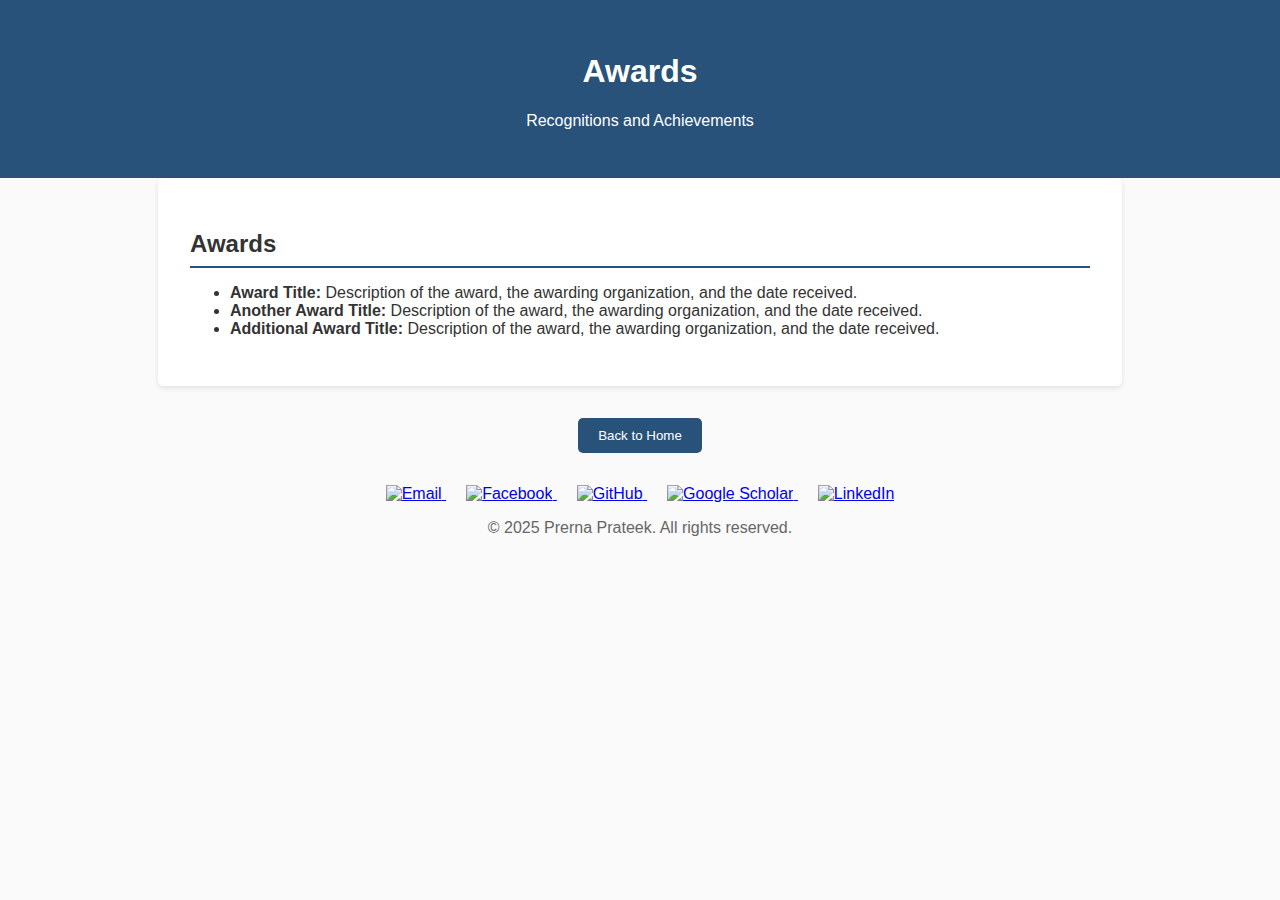
==== awards.html @ 898663f3 "put content in separate pages" ====
<!DOCTYPE html>
<html lang="en">
<head>
  <meta charset="UTF-8">
  <meta name="viewport" content="width=device-width, initial-scale=1.0">
  <title>Awards</title>
  <style>
    body {
      font-family: Arial, sans-serif;
      margin: 0;
      padding: 0;
      background-color: #fafafa;
      color: #333;
    }
    header {
      background-color: #28527a;
      color: #ffffff;
      text-align: center;
      padding: 2rem;
    }
    section {
      margin: 0 auto;
      max-width: 900px;
      padding: 2rem;
      background-color: #ffffff;
      border-radius: 5px;
      box-shadow: 0 2px 5px rgba(0, 0, 0, 0.1);
    }
    section h2 {
      border-bottom: 2px solid #28527a;
      padding-bottom: 0.5rem;
      margin-bottom: 1rem;
    }
    footer {
      text-align: center;
      margin-top: 2rem;
      color: #666;
    }
  </style>
</head>
<body>
  <header>
    <h1>Awards</h1>
    <p>Recognitions and Achievements</p>
  </header>
  <section>
    <h2>Awards</h2>
    <ul>
      <li>
        <strong>Award Title:</strong> Description of the award, the awarding organization, and the date received.
      </li>
      <li>
        <strong>Another Award Title:</strong> Description of the award, the awarding organization, and the date received.
      </li>
      <li>
        <strong>Additional Award Title:</strong> Description of the award, the awarding organization, and the date received.
      </li>
    </ul>
  </section>
  <footer>
    <a href="index.html" style="text-decoration: none; margin-top: 1rem;">
      <button style="
        padding: 10px 20px; 
        background-color: #28527a; 
        color: white; 
        border: none; 
        border-radius: 5px; 
        cursor: pointer;">
        Back to Home
      </button>
    </a>
    <div id="footer-container"></div>
  </footer>
  <script>
    fetch('footer.html')
      .then(response => response.text())
      .then(data => {
        document.getElementById('footer-container').innerHTML = data;
      })
      .catch(error => console.error('Error loading footer:', error));
  </script>
</body>
</html>
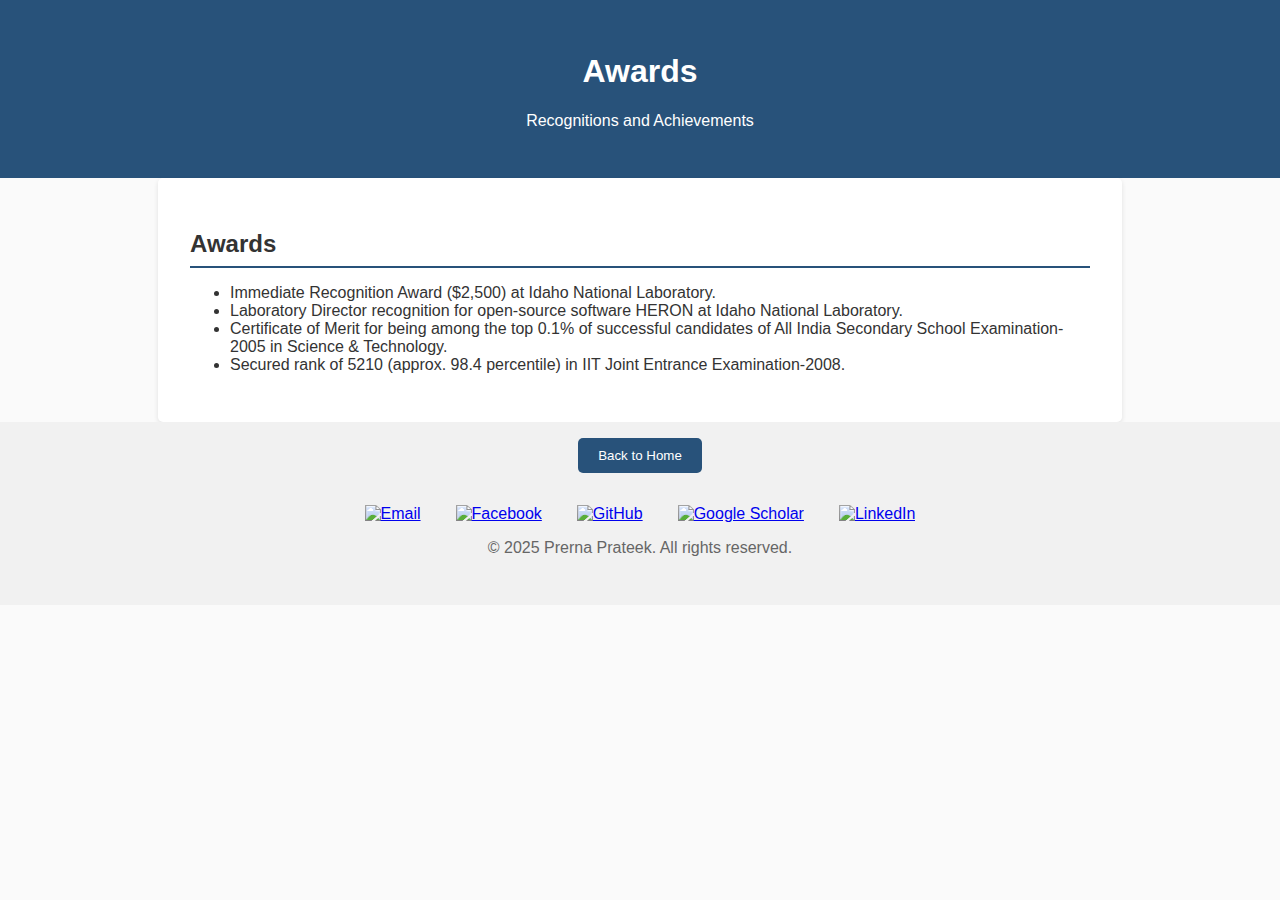
==== commit f7ea98cb: "other sections filled" ====
--- a/awards.html
+++ b/awards.html
@@ -47,13 +47,17 @@
     <h2>Awards</h2>
     <ul>
       <li>
-        <strong>Award Title:</strong> Description of the award, the awarding organization, and the date received.
+        <!-- <strong>Award Title:</strong> Description of the award, the awarding organization, and the date received. -->
+        Immediate Recognition Award ($2,500) at Idaho National Laboratory. 
       </li>
       <li>
-        <strong>Another Award Title:</strong> Description of the award, the awarding organization, and the date received.
+        Laboratory Director recognition for open-source software HERON at Idaho National Laboratory.
       </li>
       <li>
-        <strong>Additional Award Title:</strong> Description of the award, the awarding organization, and the date received.
+        Certificate of Merit for being among the top 0.1% of successful candidates of All India Secondary School Examination-2005 in Science & Technology.
+      </li>
+      <li>
+        Secured rank of 5210 (approx. 98.4 percentile) in IIT Joint Entrance Examination-2008.
       </li>
     </ul>
   </section>
